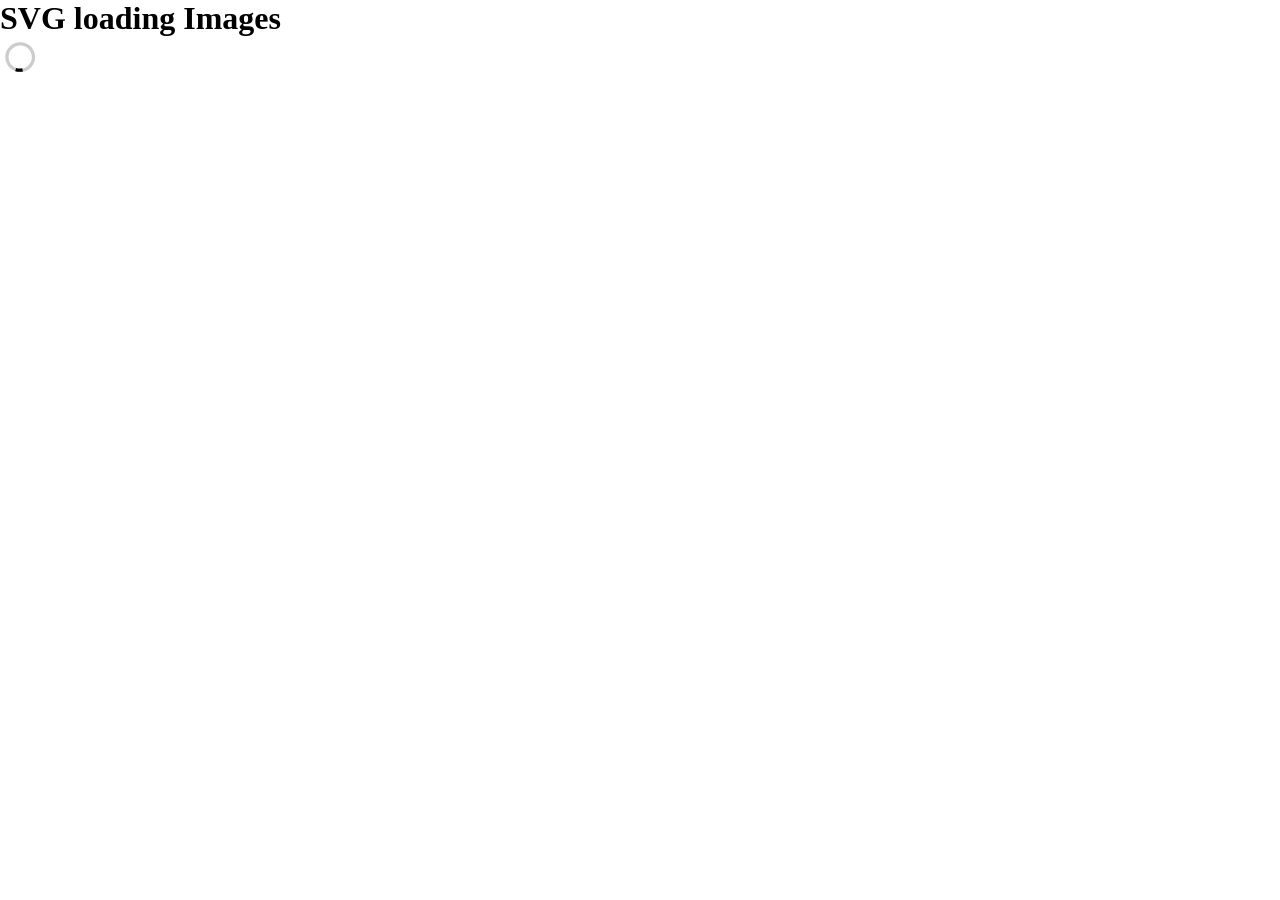
==== index.html @ 894b7c94 "test" ====
<!DOCTYPE html>
<html>
<head>
	<meta charset="utf-8">
	<title>SVG Loading</title>
	<link rel="stylesheet" type="text/css" href="css/base.css">
	<link rel="stylesheet" type="text/css" href="css/index.less">
</head>
<body>
	<h1>SVG loading Images</h1>
	<div class="loader loader--style" title="0">
		<svg version="1.1" id="loader-1" x='0px' y='0px' width='40px' height='40px' viewBox='0 0 40 40' enable-background='new 0 0 40 40'>
			<path opacity="0.2" fill="#000" d="M20.201,5.169c-8.254,0-14.946,6.692-14.946,14.946c0,8.255,6.692,14.946,14.946,14.946
    s14.946-6.691,14.946-14.946C35.146,11.861,28.455,5.169,20.201,5.169z M20.201,31.749c-6.425,0-11.634-5.208-11.634-11.634
    c0-6.425,5.209-11.634,11.634-11.634c6.425,0,11.633,5.209,11.633,11.634C31.834,26.541,26.626,31.749,20.201,31.749z"/>
  <path fill="#000" d="M26.013,10.047l1.654-2.866c-2.198-1.272-4.743-2.012-7.466-2.012h0v3.312h0
    C22.32,8.481,24.301,9.057,26.013,10.047z">
    <animateTransform attributeType="xml"
      attributeName="transform"
      type="rotate"
      from="0 20 20"
      to="360 20 20"
      dur="0.5s"
      repeatCount="indefinite"/>
    </path>
		</svg>
	</div>
</body>
<script src="js/index.js"></script>
</html>
---- css/base.css ----
* {
	box-sizing: border-box;
	margin: 0;
}
 html, body, div, ul, li, h1, h2, h3, h4, h5, h6, p {
	margin: 0;
	padding: 0;
}
ul, li {
	list-style: none;
}
a {
	text-decoration: none;
}
.cover {
	height: 100%;
	width: 100%;
}
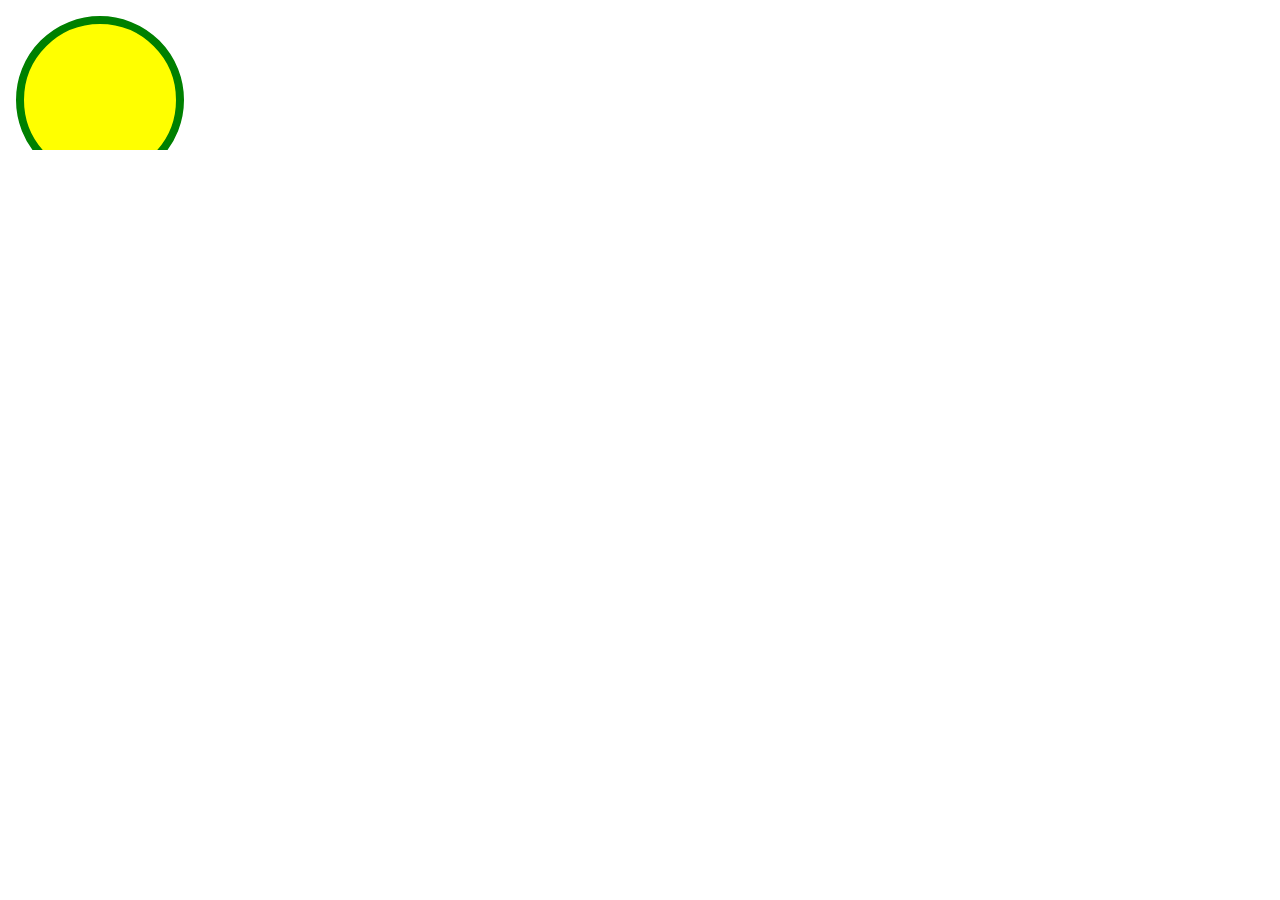
==== commit 1821d6f9: "add a circle svg" ====
--- a/index.html
+++ b/index.html
@@ -2,29 +2,14 @@
 <html>
 <head>
 	<meta charset="utf-8">
-	<title>SVG Loading</title>
+	<title>SVG Circle</title>
 	<link rel="stylesheet" type="text/css" href="css/base.css">
 	<link rel="stylesheet" type="text/css" href="css/index.less">
 </head>
 <body>
-	<h1>SVG loading Images</h1>
-	<div class="loader loader--style" title="0">
-		<svg version="1.1" id="loader-1" x='0px' y='0px' width='40px' height='40px' viewBox='0 0 40 40' enable-background='new 0 0 40 40'>
-			<path opacity="0.2" fill="#000" d="M20.201,5.169c-8.254,0-14.946,6.692-14.946,14.946c0,8.255,6.692,14.946,14.946,14.946
-    s14.946-6.691,14.946-14.946C35.146,11.861,28.455,5.169,20.201,5.169z M20.201,31.749c-6.425,0-11.634-5.208-11.634-11.634
-    c0-6.425,5.209-11.634,11.634-11.634c6.425,0,11.633,5.209,11.633,11.634C31.834,26.541,26.626,31.749,20.201,31.749z"/>
-  <path fill="#000" d="M26.013,10.047l1.654-2.866c-2.198-1.272-4.743-2.012-7.466-2.012h0v3.312h0
-    C22.32,8.481,24.301,9.057,26.013,10.047z">
-    <animateTransform attributeType="xml"
-      attributeName="transform"
-      type="rotate"
-      from="0 20 20"
-      to="360 20 20"
-      dur="0.5s"
-      repeatCount="indefinite"/>
-    </path>
-		</svg>
-	</div>
+    <svg>
+      <circle cx="100" cy="100" r="80" stroke="green" stroke-width="8" fill="yellow" />
+    </svg>
 </body>
 <script src="js/index.js"></script>
 </html>
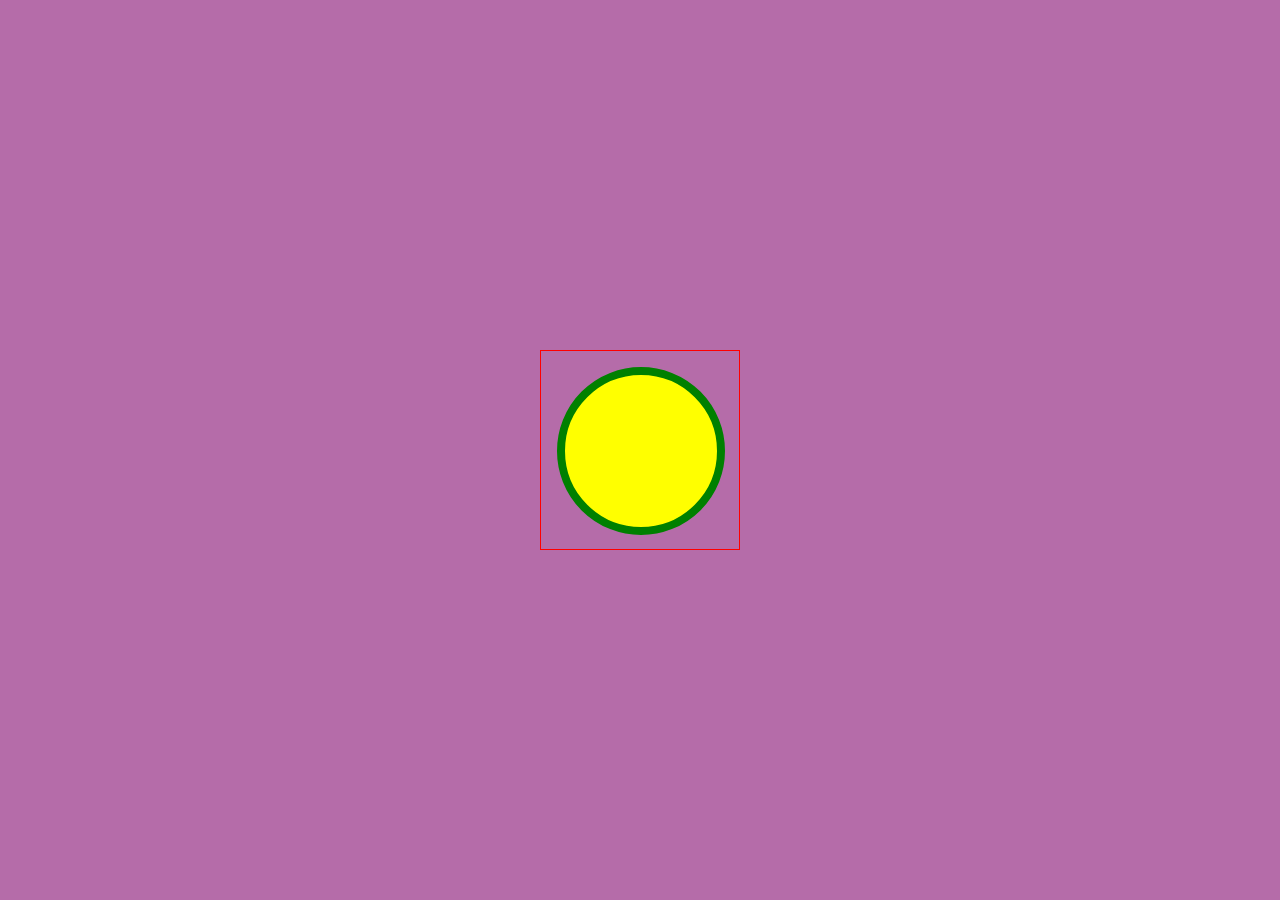
==== commit b6cbb78f: "less to css" ====
--- a/index.html
+++ b/index.html
@@ -4,7 +4,7 @@
 	<meta charset="utf-8">
 	<title>SVG Circle</title>
 	<link rel="stylesheet" type="text/css" href="css/base.css">
-	<link rel="stylesheet" type="text/css" href="css/index.less">
+	<link rel="stylesheet" type="text/css" href="css/index.css">
 </head>
 <body>
     <svg>
--- a/css/index.css
+++ b/css/index.css
@@ -0,0 +1,15 @@
+html,body {
+  height: 100%;
+  width: 100%;
+  text-align: center;
+  background-color: #b56ca9;
+}
+svg {
+  position: absolute;
+  height: 200px;
+  width: 200px;
+  top: 50%;
+  left: 50%;
+  margin: -100px;
+  border: 1px solid red;
+}
